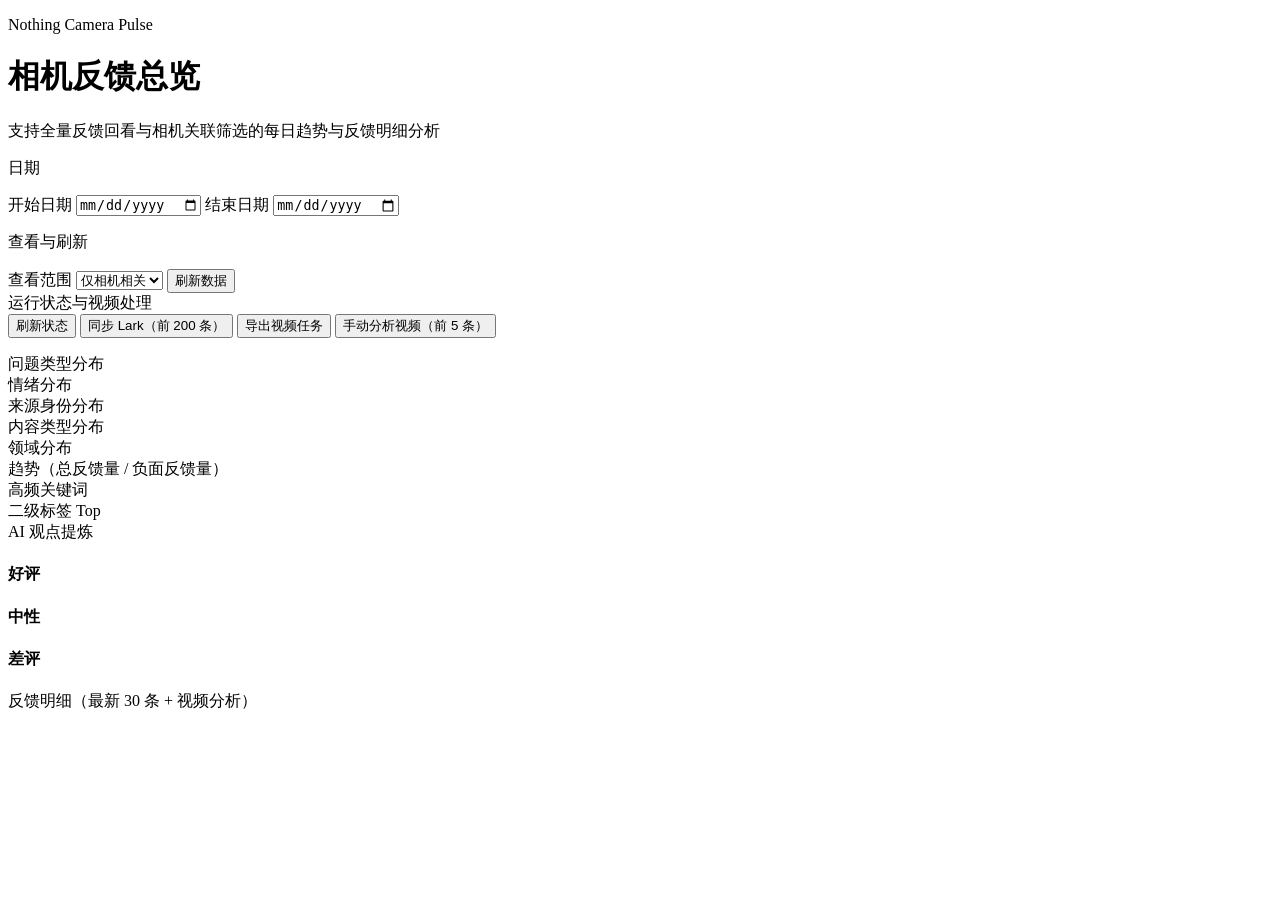
==== nt_cam_pulse/web/index.html @ d1e27264 "Initial sync: Nothing Camera Pulse with multi-source collectors" ====
<!doctype html>
<html lang="zh-CN">
  <head>
    <meta charset="UTF-8" />
    <meta name="viewport" content="width=device-width, initial-scale=1.0" />
    <title>Nothing Camera Pulse Dashboard</title>
    <link rel="stylesheet" href="/styles.css" />
  </head>
  <body>
    <div class="ambient ambient-left"></div>
    <div class="ambient ambient-right"></div>
    <main class="app-shell">
      <header class="hero reveal">
        <div>
          <p class="kicker">Nothing Camera Pulse</p>
          <h1>相机反馈总览</h1>
          <p class="subtitle">支持全量反馈回看与相机关联筛选的每日趋势与反馈明细分析</p>
        </div>
        <div class="controls">
          <div class="controls-grid">
            <section class="control-col">
              <p class="control-col-title">日期</p>
              <label for="startDate">开始日期</label>
              <input id="startDate" type="date" />
              <label for="endDate">结束日期</label>
              <input id="endDate" type="date" />
            </section>
            <section class="control-col">
              <p class="control-col-title">查看与刷新</p>
              <label for="scopeSelect">查看范围</label>
              <select id="scopeSelect">
                <option value="camera">仅相机相关</option>
                <option value="all">全部反馈</option>
              </select>
              <button id="refreshButton" type="button">刷新数据</button>
            </section>
          </div>
        </div>
      </header>

      <section id="metrics" class="metrics reveal"></section>

      <section class="panel reveal">
        <div class="panel-title">运行状态与视频处理</div>
        <div id="runtimeStatus" class="runtime-status"></div>
        <div class="runtime-actions">
          <button id="refreshStatusButton" type="button">刷新状态</button>
          <button id="syncLarkButton" type="button">同步 Lark（前 200 条）</button>
          <button id="exportVideoTasksButton" type="button">导出视频任务</button>
          <button id="runVideoProcessButton" type="button">手动分析视频（前 5 条）</button>
        </div>
        <p id="runtimeActionResult" class="runtime-result"></p>
      </section>

      <section class="grid-layout">
        <article class="panel reveal">
          <div class="panel-title">问题类型分布</div>
          <div id="categoryBars" class="bars"></div>
        </article>

        <article class="panel reveal">
          <div class="panel-title">情绪分布</div>
          <div id="sentimentBars" class="bars"></div>
        </article>

        <article class="panel reveal">
          <div class="panel-title">来源身份分布</div>
          <div id="originBars" class="bars"></div>
        </article>

        <article class="panel reveal">
          <div class="panel-title">内容类型分布</div>
          <div id="mediaBars" class="bars"></div>
        </article>

        <article class="panel reveal">
          <div class="panel-title">领域分布</div>
          <div id="domainBars" class="bars"></div>
        </article>

        <article class="panel reveal wide">
          <div class="panel-title">趋势（总反馈量 / 负面反馈量）</div>
          <div id="trendChart" class="trend-chart"></div>
        </article>

        <article class="panel reveal wide">
          <div class="panel-title">高频关键词</div>
          <div id="keywordCloud" class="keyword-cloud"></div>
        </article>

        <article class="panel reveal wide">
          <div class="panel-title">二级标签 Top</div>
          <div id="subTagCloud" class="keyword-cloud"></div>
        </article>
      </section>

      <section class="panel reveal">
        <div class="panel-title">AI 观点提炼</div>
        <div class="insight-grid">
          <div>
            <h4>好评</h4>
            <ul id="positiveInsights" class="insight-list"></ul>
          </div>
          <div>
            <h4>中性</h4>
            <ul id="neutralInsights" class="insight-list"></ul>
          </div>
          <div>
            <h4>差评</h4>
            <ul id="negativeInsights" class="insight-list"></ul>
          </div>
        </div>
      </section>

      <section class="panel reveal">
        <div class="panel-title">反馈明细（最新 30 条 + 视频分析）</div>
        <div id="detailList" class="case-list"></div>
      </section>
    </main>

    <template id="metricTemplate">
      <article class="metric-card">
        <p class="metric-label"></p>
        <p class="metric-value"></p>
      </article>
    </template>

    <script src="/runtime-config.js"></script>
    <script src="/app.js"></script>
  </body>
</html>
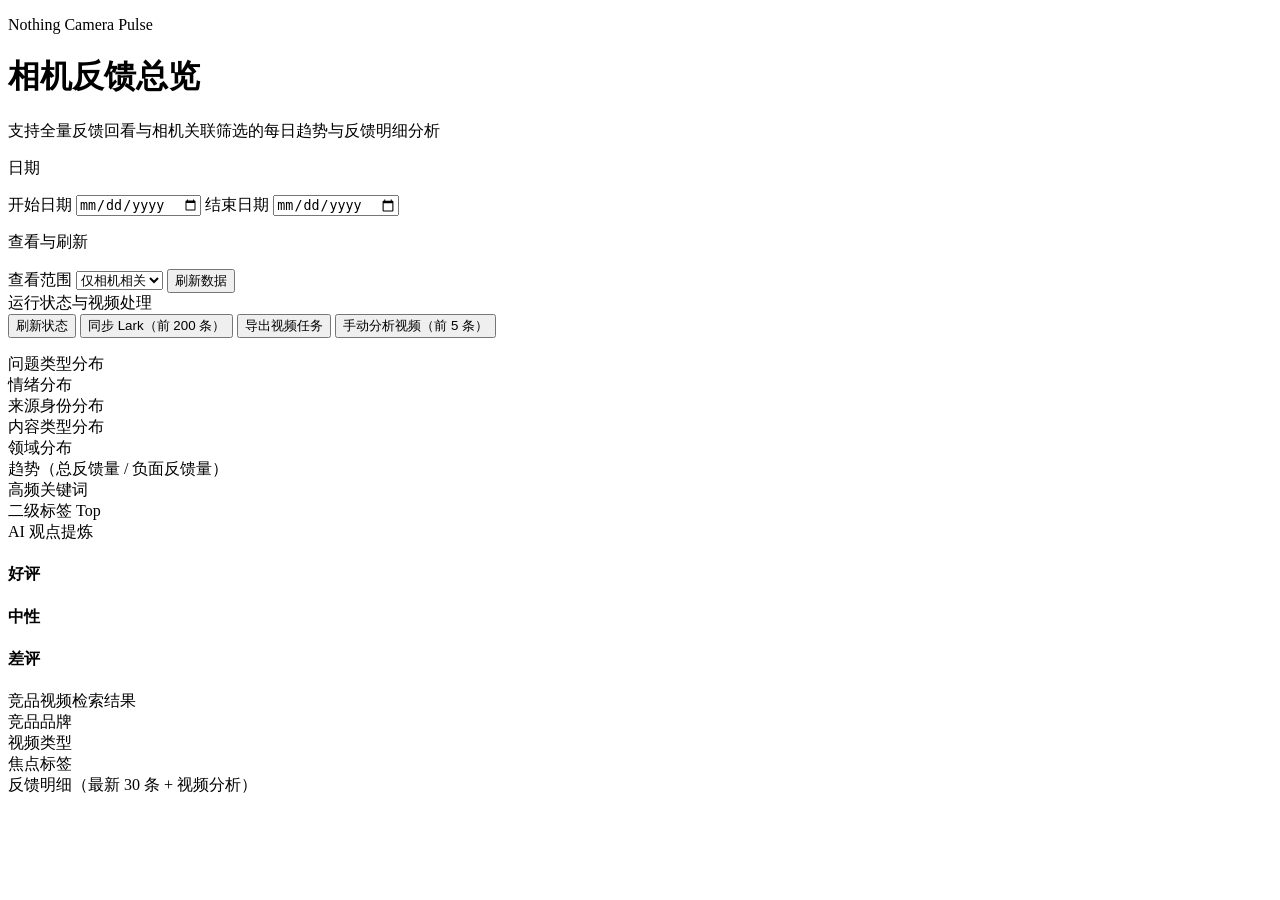
==== commit b420d87a: "feat: add competitor video reporting workflow" ====
--- a/nt_cam_pulse/web/index.html
+++ b/nt_cam_pulse/web/index.html
@@ -113,6 +113,25 @@
       </section>
 
       <section class="panel reveal">
+        <div class="panel-title">竞品视频检索结果</div>
+        <div class="grid-layout">
+          <article class="panel">
+            <div class="panel-title">竞品品牌</div>
+            <div id="competitorBrandBars" class="bars"></div>
+          </article>
+          <article class="panel">
+            <div class="panel-title">视频类型</div>
+            <div id="competitorVideoTypeBars" class="bars"></div>
+          </article>
+          <article class="panel wide">
+            <div class="panel-title">焦点标签</div>
+            <div id="competitorFocusCloud" class="keyword-cloud"></div>
+          </article>
+        </div>
+        <div id="competitorVideoList" class="case-list"></div>
+      </section>
+
+      <section class="panel reveal">
         <div class="panel-title">反馈明细（最新 30 条 + 视频分析）</div>
         <div id="detailList" class="case-list"></div>
       </section>
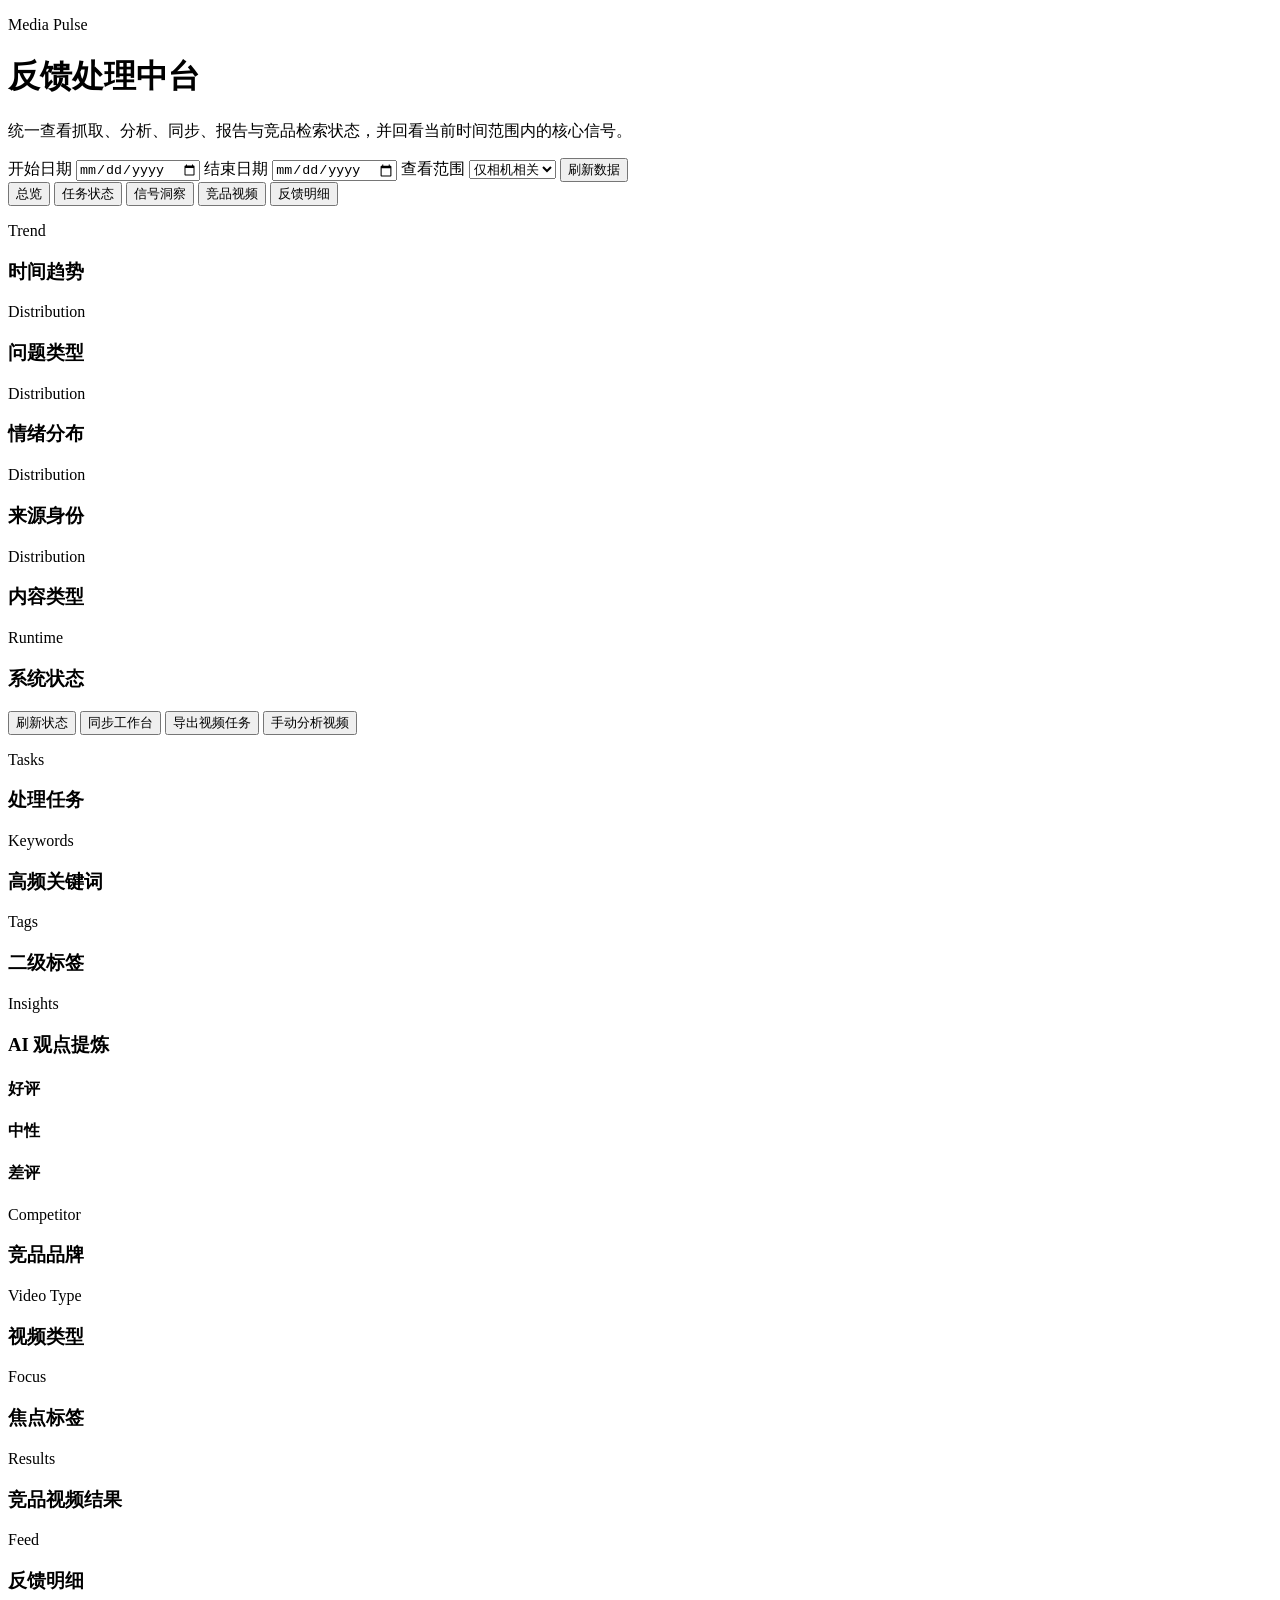
==== commit 25b60240: "feat: rebrand project and refresh dashboard" ====
--- a/nt_cam_pulse/web/index.html
+++ b/nt_cam_pulse/web/index.html
@@ -3,137 +3,225 @@
   <head>
     <meta charset="UTF-8" />
     <meta name="viewport" content="width=device-width, initial-scale=1.0" />
-    <title>Nothing Camera Pulse Dashboard</title>
+    <title>Media Pulse Dashboard</title>
     <link rel="stylesheet" href="/styles.css" />
   </head>
   <body>
-    <div class="ambient ambient-left"></div>
-    <div class="ambient ambient-right"></div>
     <main class="app-shell">
-      <header class="hero reveal">
-        <div>
-          <p class="kicker">Nothing Camera Pulse</p>
-          <h1>相机反馈总览</h1>
-          <p class="subtitle">支持全量反馈回看与相机关联筛选的每日趋势与反馈明细分析</p>
+      <header class="hero">
+        <div class="hero-copy">
+          <p class="kicker">Media Pulse</p>
+          <h1>反馈处理中台</h1>
+          <p class="subtitle">统一查看抓取、分析、同步、报告与竞品检索状态，并回看当前时间范围内的核心信号。</p>
         </div>
         <div class="controls">
           <div class="controls-grid">
-            <section class="control-col">
-              <p class="control-col-title">日期</p>
-              <label for="startDate">开始日期</label>
+            <label class="field">
+              <span>开始日期</span>
               <input id="startDate" type="date" />
-              <label for="endDate">结束日期</label>
+            </label>
+            <label class="field">
+              <span>结束日期</span>
               <input id="endDate" type="date" />
-            </section>
-            <section class="control-col">
-              <p class="control-col-title">查看与刷新</p>
-              <label for="scopeSelect">查看范围</label>
+            </label>
+            <label class="field">
+              <span>查看范围</span>
               <select id="scopeSelect">
                 <option value="camera">仅相机相关</option>
                 <option value="all">全部反馈</option>
               </select>
-              <button id="refreshButton" type="button">刷新数据</button>
-            </section>
+            </label>
+            <button id="refreshButton" type="button" class="primary-btn">刷新数据</button>
           </div>
         </div>
       </header>
 
-      <section id="metrics" class="metrics reveal"></section>
-
-      <section class="panel reveal">
-        <div class="panel-title">运行状态与视频处理</div>
-        <div id="runtimeStatus" class="runtime-status"></div>
-        <div class="runtime-actions">
-          <button id="refreshStatusButton" type="button">刷新状态</button>
-          <button id="syncLarkButton" type="button">同步 Lark（前 200 条）</button>
-          <button id="exportVideoTasksButton" type="button">导出视频任务</button>
-          <button id="runVideoProcessButton" type="button">手动分析视频（前 5 条）</button>
-        </div>
-        <p id="runtimeActionResult" class="runtime-result"></p>
-      </section>
-
-      <section class="grid-layout">
-        <article class="panel reveal">
-          <div class="panel-title">问题类型分布</div>
-          <div id="categoryBars" class="bars"></div>
-        </article>
-
-        <article class="panel reveal">
-          <div class="panel-title">情绪分布</div>
-          <div id="sentimentBars" class="bars"></div>
-        </article>
-
-        <article class="panel reveal">
-          <div class="panel-title">来源身份分布</div>
-          <div id="originBars" class="bars"></div>
-        </article>
-
-        <article class="panel reveal">
-          <div class="panel-title">内容类型分布</div>
-          <div id="mediaBars" class="bars"></div>
-        </article>
-
-        <article class="panel reveal">
-          <div class="panel-title">领域分布</div>
-          <div id="domainBars" class="bars"></div>
-        </article>
-
-        <article class="panel reveal wide">
-          <div class="panel-title">趋势（总反馈量 / 负面反馈量）</div>
-          <div id="trendChart" class="trend-chart"></div>
-        </article>
-
-        <article class="panel reveal wide">
-          <div class="panel-title">高频关键词</div>
-          <div id="keywordCloud" class="keyword-cloud"></div>
-        </article>
-
-        <article class="panel reveal wide">
-          <div class="panel-title">二级标签 Top</div>
-          <div id="subTagCloud" class="keyword-cloud"></div>
-        </article>
-      </section>
-
-      <section class="panel reveal">
-        <div class="panel-title">AI 观点提炼</div>
-        <div class="insight-grid">
-          <div>
-            <h4>好评</h4>
-            <ul id="positiveInsights" class="insight-list"></ul>
-          </div>
-          <div>
-            <h4>中性</h4>
-            <ul id="neutralInsights" class="insight-list"></ul>
-          </div>
-          <div>
-            <h4>差评</h4>
-            <ul id="negativeInsights" class="insight-list"></ul>
-          </div>
-        </div>
-      </section>
-
-      <section class="panel reveal">
-        <div class="panel-title">竞品视频检索结果</div>
-        <div class="grid-layout">
-          <article class="panel">
-            <div class="panel-title">竞品品牌</div>
+      <nav class="tab-nav" id="topTabs">
+        <button class="tab-btn active" data-tab="overview" type="button">总览</button>
+        <button class="tab-btn" data-tab="tasks" type="button">任务状态</button>
+        <button class="tab-btn" data-tab="insights" type="button">信号洞察</button>
+        <button class="tab-btn" data-tab="competitor" type="button">竞品视频</button>
+        <button class="tab-btn" data-tab="details" type="button">反馈明细</button>
+      </nav>
+
+      <section id="overviewTab" class="tab-panel active">
+        <section id="metrics" class="metrics"></section>
+        <section class="grid-layout">
+          <article class="panel wide">
+            <div class="panel-head">
+              <div>
+                <p class="panel-kicker">Trend</p>
+                <h3>时间趋势</h3>
+              </div>
+            </div>
+            <div id="trendChart" class="trend-chart"></div>
+          </article>
+          <article class="panel">
+            <div class="panel-head">
+              <div>
+                <p class="panel-kicker">Distribution</p>
+                <h3>问题类型</h3>
+              </div>
+            </div>
+            <div id="categoryBars" class="bars"></div>
+          </article>
+          <article class="panel">
+            <div class="panel-head">
+              <div>
+                <p class="panel-kicker">Distribution</p>
+                <h3>情绪分布</h3>
+              </div>
+            </div>
+            <div id="sentimentBars" class="bars"></div>
+          </article>
+          <article class="panel">
+            <div class="panel-head">
+              <div>
+                <p class="panel-kicker">Distribution</p>
+                <h3>来源身份</h3>
+              </div>
+            </div>
+            <div id="originBars" class="bars"></div>
+          </article>
+          <article class="panel">
+            <div class="panel-head">
+              <div>
+                <p class="panel-kicker">Distribution</p>
+                <h3>内容类型</h3>
+              </div>
+            </div>
+            <div id="mediaBars" class="bars"></div>
+          </article>
+        </section>
+      </section>
+
+      <section id="tasksTab" class="tab-panel">
+        <section class="panel">
+          <div class="panel-head">
+            <div>
+              <p class="panel-kicker">Runtime</p>
+              <h3>系统状态</h3>
+            </div>
+          </div>
+          <div id="runtimeStatus" class="runtime-status"></div>
+          <div class="runtime-actions">
+            <button id="refreshStatusButton" type="button">刷新状态</button>
+            <button id="syncLarkButton" type="button">同步工作台</button>
+            <button id="exportVideoTasksButton" type="button">导出视频任务</button>
+            <button id="runVideoProcessButton" type="button">手动分析视频</button>
+          </div>
+          <p id="runtimeActionResult" class="runtime-result"></p>
+        </section>
+
+        <section class="panel">
+          <div class="panel-head">
+            <div>
+              <p class="panel-kicker">Tasks</p>
+              <h3>处理任务</h3>
+            </div>
+          </div>
+          <div id="taskTabs" class="subtab-nav"></div>
+          <div id="taskPanel" class="task-panel"></div>
+        </section>
+      </section>
+
+      <section id="insightsTab" class="tab-panel">
+        <section class="grid-layout">
+          <article class="panel">
+            <div class="panel-head">
+              <div>
+                <p class="panel-kicker">Keywords</p>
+                <h3>高频关键词</h3>
+              </div>
+            </div>
+            <div id="keywordCloud" class="keyword-cloud"></div>
+          </article>
+          <article class="panel">
+            <div class="panel-head">
+              <div>
+                <p class="panel-kicker">Tags</p>
+                <h3>二级标签</h3>
+              </div>
+            </div>
+            <div id="subTagCloud" class="keyword-cloud"></div>
+          </article>
+        </section>
+
+        <section class="panel">
+          <div class="panel-head">
+            <div>
+              <p class="panel-kicker">Insights</p>
+              <h3>AI 观点提炼</h3>
+            </div>
+          </div>
+          <div class="insight-grid">
+            <div>
+              <h4>好评</h4>
+              <ul id="positiveInsights" class="insight-list"></ul>
+            </div>
+            <div>
+              <h4>中性</h4>
+              <ul id="neutralInsights" class="insight-list"></ul>
+            </div>
+            <div>
+              <h4>差评</h4>
+              <ul id="negativeInsights" class="insight-list"></ul>
+            </div>
+          </div>
+        </section>
+      </section>
+
+      <section id="competitorTab" class="tab-panel">
+        <section class="grid-layout">
+          <article class="panel">
+            <div class="panel-head">
+              <div>
+                <p class="panel-kicker">Competitor</p>
+                <h3>竞品品牌</h3>
+              </div>
+            </div>
             <div id="competitorBrandBars" class="bars"></div>
           </article>
           <article class="panel">
-            <div class="panel-title">视频类型</div>
+            <div class="panel-head">
+              <div>
+                <p class="panel-kicker">Video Type</p>
+                <h3>视频类型</h3>
+              </div>
+            </div>
             <div id="competitorVideoTypeBars" class="bars"></div>
           </article>
           <article class="panel wide">
-            <div class="panel-title">焦点标签</div>
+            <div class="panel-head">
+              <div>
+                <p class="panel-kicker">Focus</p>
+                <h3>焦点标签</h3>
+              </div>
+            </div>
             <div id="competitorFocusCloud" class="keyword-cloud"></div>
           </article>
-        </div>
-        <div id="competitorVideoList" class="case-list"></div>
-      </section>
-
-      <section class="panel reveal">
-        <div class="panel-title">反馈明细（最新 30 条 + 视频分析）</div>
-        <div id="detailList" class="case-list"></div>
+        </section>
+        <section class="panel">
+          <div class="panel-head">
+            <div>
+              <p class="panel-kicker">Results</p>
+              <h3>竞品视频结果</h3>
+            </div>
+          </div>
+          <div id="competitorVideoList" class="case-list"></div>
+        </section>
+      </section>
+
+      <section id="detailsTab" class="tab-panel">
+        <section class="panel">
+          <div class="panel-head">
+            <div>
+              <p class="panel-kicker">Feed</p>
+              <h3>反馈明细</h3>
+            </div>
+          </div>
+          <div id="detailList" class="case-list"></div>
+        </section>
       </section>
     </main>
 
